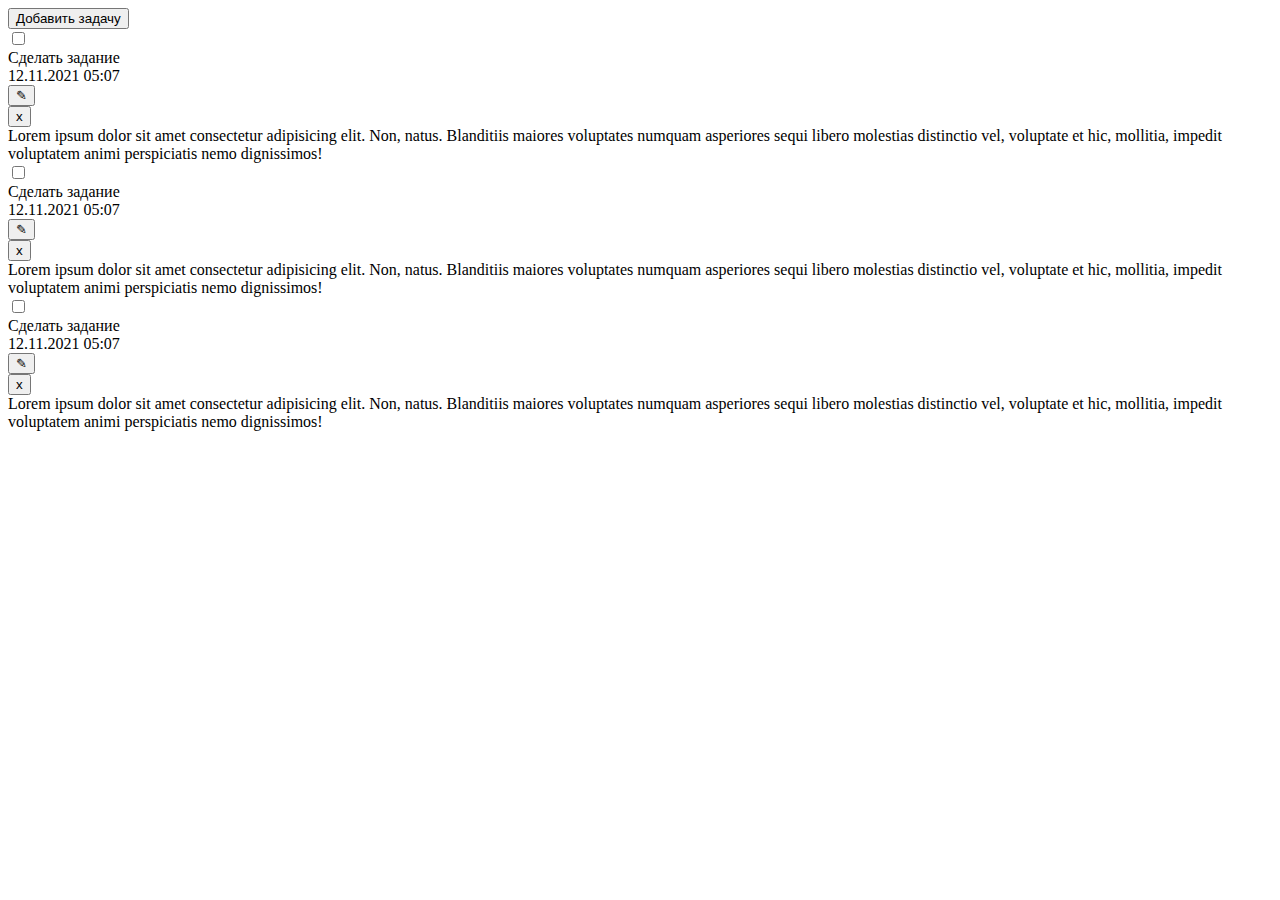
==== src/index.html @ 44e20db4 "html and css ready on 80%" ====
<!DOCTYPE html>
<html lang="en">

<head>
  <meta charset="UTF-8">
  <meta http-equiv="X-UA-Compatible" content="IE=edge">
  <meta name="viewport" content="width=device-width, initial-scale=1.0">
  <title>Document</title>
</head>

<body>
  <div class="wrapper">
    <header class="header">
      <div class="header-button">
        <button class="header-button_button button">
          Добавить задачу
        </button>
      </div>
    </header>
    <main>
      <div class="tasks-board">
        <div class="task">
          <div class="task__basic-information">
            <label class="task__label-for-checkbox">
              <input type="checkbox" name="form-checkbox" class="task__form-checkbox">
              <span></span>
            </label>
            <div class="task__name">Сделать задание</div>
            <div class="task__task-create-date">12.11.2021 05:07</div>
            <div class="task__edit-task-button-container task-button">
              <button class="task-button__button">✎</button>
            </div>
            <div class="task__edit-task-button-container task-button">
              <button class="task-button__button">x</button>
            </div>
          </div>
          <div class="task__description"><span class="task__description-text">Lorem ipsum dolor sit amet consectetur
              adipisicing elit. Non, natus. Blanditiis maiores voluptates numquam asperiores sequi libero molestias
              distinctio vel, voluptate et hic, mollitia, impedit voluptatem animi perspiciatis nemo dignissimos!</span>
          </div>
        </div>
        <div class="task">
          <div class="task__basic-information">
            <label class="task__label-for-checkbox">
              <input type="checkbox" name="form-checkbox" class="task__form-checkbox">
              <span></span>
            </label>
            <div class="task__name">Сделать задание</div>
            <div class="task__task-create-date">12.11.2021 05:07</div>
            <div class="task__edit-task-button-container task-button">
              <button class="task-button__button">✎</button>
            </div>
            <div class="task__edit-task-button-container task-button">
              <button class="task-button__button">x</button>
            </div>
          </div>
          <div class="task__description"><span class="task__description-text">Lorem ipsum dolor sit amet consectetur
              adipisicing elit. Non, natus. Blanditiis maiores voluptates numquam asperiores sequi libero molestias
              distinctio vel, voluptate et hic, mollitia, impedit voluptatem animi perspiciatis nemo dignissimos!</span>
          </div>
        </div>
        <div class="task">
          <div class="task__basic-information">
            <label class="task__label-for-checkbox">
              <input type="checkbox" name="form-checkbox" class="task__form-checkbox">
              <span></span>
            </label>
            <div class="task__name">Сделать задание</div>
            <div class="task__task-create-date">12.11.2021 05:07</div>
            <div class="task__edit-task-button-container task-button">
              <button class="task-button__button">✎</button>
            </div>
            <div class="task__edit-task-button-container task-button">
              <button class="task-button__button">x</button>
            </div>
          </div>
          <div class="task__description"><span class="task__description-text">Lorem ipsum dolor sit amet consectetur
              adipisicing elit. Non, natus. Blanditiis maiores voluptates numquam asperiores sequi libero molestias
              distinctio vel, voluptate et hic, mollitia, impedit voluptatem animi perspiciatis nemo dignissimos!</span>
          </div>
        </div>

      </div>
    </main>
  </div>
</body>

<!-- <form action="" class="form">
  <label><div>Краткое описание</div><input type="text" name="name" style=""></label>
  <label><div>Подробное описание</div><textarea name="description" id="" cols="30" rows="10"></textarea></label>
  <div><button>Отправить</button></div>
</form> -->

</html>
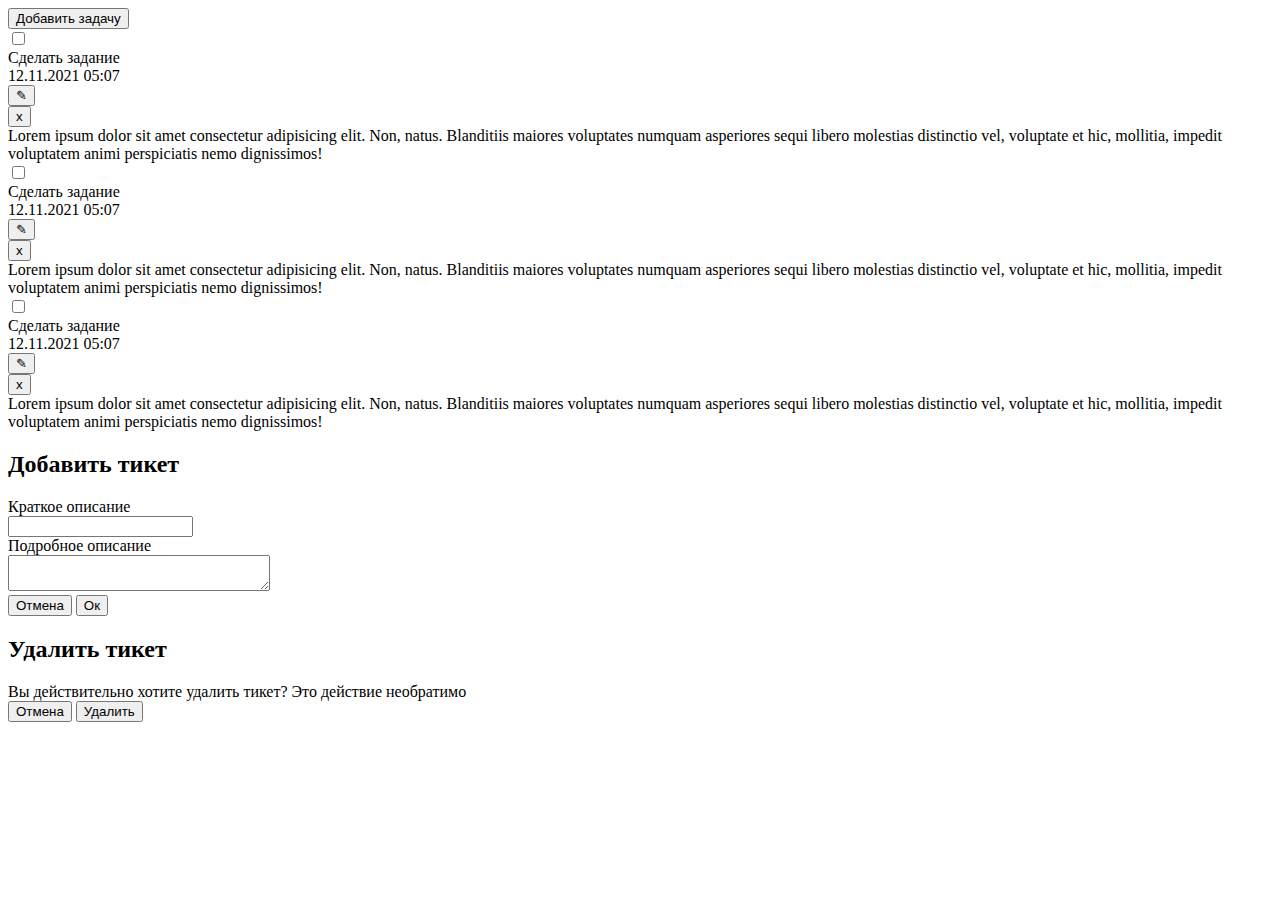
==== commit 1538153f: "Added create, edit and delete task form. Html and css complited" ====
--- a/src/index.html
+++ b/src/index.html
@@ -83,12 +83,37 @@
       </div>
     </main>
   </div>
+  <div class="background-for-form-task-editor form-task-editor_visible">
+    <div class="container-for-form-task-editor">
+      <form action="work-with-task" class="form">
+        <h2 class="work-with-task__header">Добавить тикет</h2>
+        <label>
+          <div class="work-with-task__input-header">Краткое описание</div>
+          <input type="text" name="name" class="work-with-task__input-task-name">
+        </label>
+        <label>
+          <div class="work-with-task__input-header">Подробное описание</div>
+          <textarea name="description" cols="30" class="work-with-task__input-task-description"></textarea>
+        </label>
+        <div class="work-with-task__buttons-wrapper">
+          <button type="button" class="work-with-task__button work-with-task__close-button">Отмена</button>
+          <button background-for-form-task-editor class="work-with-task__button work-with-task__submit-button">Ок</button>
+        </div>
+      </form>
+    </div>
+  </div>
+  <div class="background-for-form-task-editor form-task-deletion_visible">
+    <div class="container-for-form-task-editor">
+        <h2 class="work-with-task__header">Удалить тикет</h2>
+        <span>Вы действительно хотите удалить тикет? Это действие необратимо</span>
+        <div class="work-with-task__buttons-wrapper">
+          <button type="button" class="work-with-task__button work-with-task__close-button">Отмена</button>
+          <button type="submit" class="work-with-task__button work-with-task__submit-button">Удалить</button>
+        </div>
+    </div>
+  </div>
 </body>
 
-<!-- <form action="" class="form">
-  <label><div>Краткое описание</div><input type="text" name="name" style=""></label>
-  <label><div>Подробное описание</div><textarea name="description" id="" cols="30" rows="10"></textarea></label>
-  <div><button>Отправить</button></div>
-</form> -->
+
 
 </html>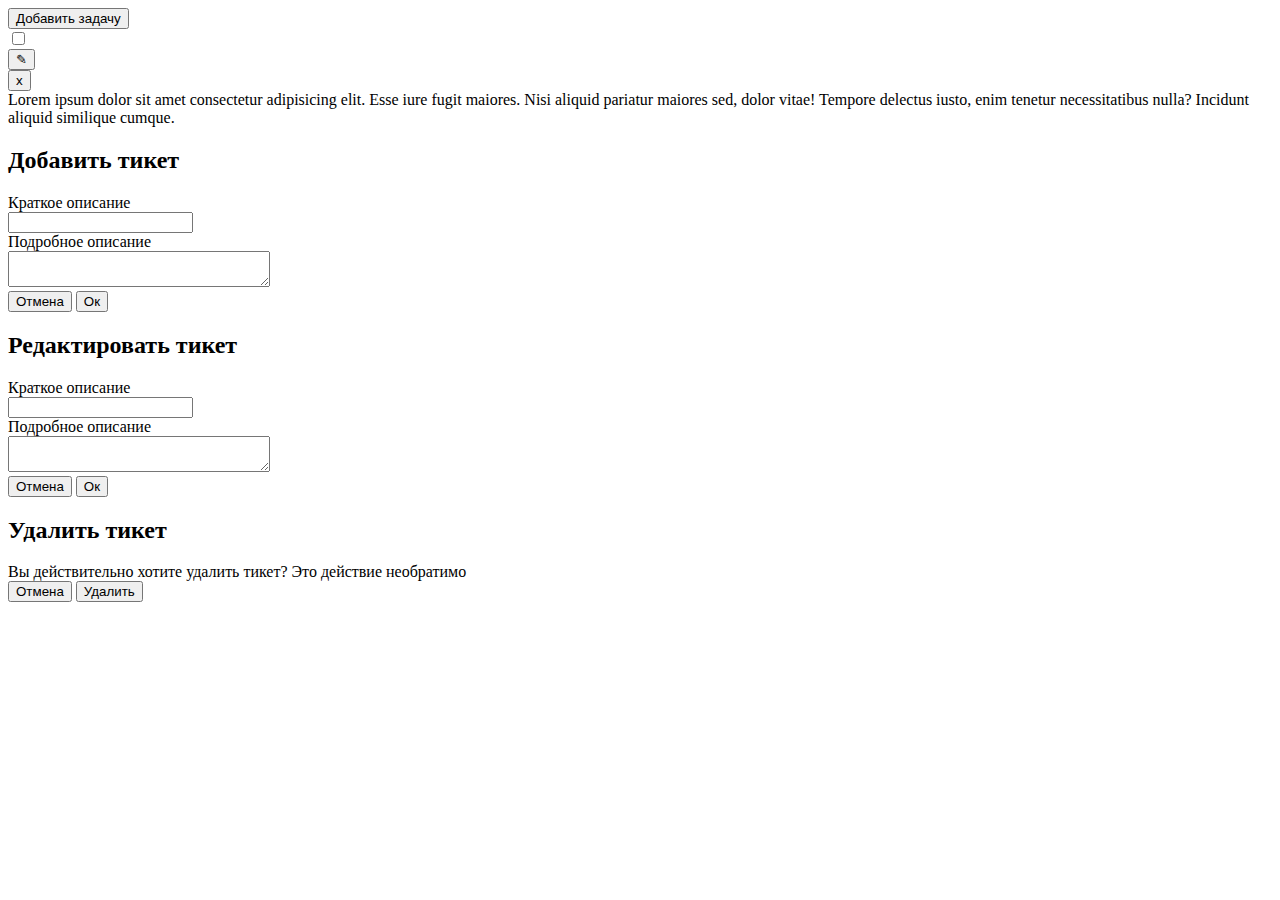
==== commit 85ffa1d7: "homework complite all functional is work" ====
--- a/src/index.html
+++ b/src/index.html
@@ -19,91 +19,69 @@
     </header>
     <main>
       <div class="tasks-board">
-        <div class="task">
+
+        <div class="task form-task_invisible">
           <div class="task__basic-information">
             <label class="task__label-for-checkbox">
               <input type="checkbox" name="form-checkbox" class="task__form-checkbox">
               <span></span>
             </label>
-            <div class="task__name">Сделать задание</div>
-            <div class="task__task-create-date">12.11.2021 05:07</div>
+            <div class="task__name"></div>
+            <div class="task__task-create-date"></div>
             <div class="task__edit-task-button-container task-button">
-              <button class="task-button__button">✎</button>
+              <button class="task-button__button task-button__button-edit">✎</button>
             </div>
             <div class="task__edit-task-button-container task-button">
-              <button class="task-button__button">x</button>
+              <button class="task-button__button task-button__button-delete">x</button>
             </div>
           </div>
-          <div class="task__description"><span class="task__description-text">Lorem ipsum dolor sit amet consectetur
-              adipisicing elit. Non, natus. Blanditiis maiores voluptates numquam asperiores sequi libero molestias
-              distinctio vel, voluptate et hic, mollitia, impedit voluptatem animi perspiciatis nemo dignissimos!</span>
-          </div>
-        </div>
-        <div class="task">
-          <div class="task__basic-information">
-            <label class="task__label-for-checkbox">
-              <input type="checkbox" name="form-checkbox" class="task__form-checkbox">
-              <span></span>
-            </label>
-            <div class="task__name">Сделать задание</div>
-            <div class="task__task-create-date">12.11.2021 05:07</div>
-            <div class="task__edit-task-button-container task-button">
-              <button class="task-button__button">✎</button>
-            </div>
-            <div class="task__edit-task-button-container task-button">
-              <button class="task-button__button">x</button>
-            </div>
-          </div>
-          <div class="task__description"><span class="task__description-text">Lorem ipsum dolor sit amet consectetur
-              adipisicing elit. Non, natus. Blanditiis maiores voluptates numquam asperiores sequi libero molestias
-              distinctio vel, voluptate et hic, mollitia, impedit voluptatem animi perspiciatis nemo dignissimos!</span>
-          </div>
-        </div>
-        <div class="task">
-          <div class="task__basic-information">
-            <label class="task__label-for-checkbox">
-              <input type="checkbox" name="form-checkbox" class="task__form-checkbox">
-              <span></span>
-            </label>
-            <div class="task__name">Сделать задание</div>
-            <div class="task__task-create-date">12.11.2021 05:07</div>
-            <div class="task__edit-task-button-container task-button">
-              <button class="task-button__button">✎</button>
-            </div>
-            <div class="task__edit-task-button-container task-button">
-              <button class="task-button__button">x</button>
-            </div>
-          </div>
-          <div class="task__description"><span class="task__description-text">Lorem ipsum dolor sit amet consectetur
-              adipisicing elit. Non, natus. Blanditiis maiores voluptates numquam asperiores sequi libero molestias
-              distinctio vel, voluptate et hic, mollitia, impedit voluptatem animi perspiciatis nemo dignissimos!</span>
+          <div class="task__description task__description_invisible"><span class="task__description-text">Lorem ipsum dolor sit amet consectetur adipisicing elit. Esse iure fugit maiores. Nisi aliquid pariatur maiores sed, dolor vitae! Tempore delectus iusto, enim tenetur necessitatibus nulla? Incidunt aliquid similique cumque.</span>
           </div>
         </div>
 
       </div>
     </main>
   </div>
-  <div class="background-for-form-task-editor form-task-editor_visible">
-    <div class="container-for-form-task-editor">
+  <div class="background-for-form-task form-task-creator form-task_invisible">
+    <div class="container-for-form-task">
       <form action="work-with-task" class="form">
         <h2 class="work-with-task__header">Добавить тикет</h2>
         <label>
           <div class="work-with-task__input-header">Краткое описание</div>
-          <input type="text" name="name" class="work-with-task__input-task-name">
+          <input type="text" name="name" required class="work-with-task__input-task-name">
         </label>
         <label>
           <div class="work-with-task__input-header">Подробное описание</div>
-          <textarea name="description" cols="30" class="work-with-task__input-task-description"></textarea>
+          <textarea name="description" cols="30" required class="work-with-task__input-task-description"></textarea>
         </label>
         <div class="work-with-task__buttons-wrapper">
           <button type="button" class="work-with-task__button work-with-task__close-button">Отмена</button>
-          <button background-for-form-task-editor class="work-with-task__button work-with-task__submit-button">Ок</button>
+          <button class="work-with-task__button work-with-task__submit-button">Ок</button>
         </div>
       </form>
     </div>
   </div>
-  <div class="background-for-form-task-editor form-task-deletion_visible">
-    <div class="container-for-form-task-editor">
+  <div class="background-for-form-task form-task-editor form-task_invisible">
+    <div class="container-for-form-task">
+      <form action="work-with-task" class="form">
+        <h2 class="work-with-task__header">Редактировать тикет</h2>
+        <label>
+          <div class="work-with-task__input-header">Краткое описание</div>
+          <input type="text" name="name" required class="work-with-task__input-task-name">
+        </label>
+        <label>
+          <div class="work-with-task__input-header">Подробное описание</div>
+          <textarea name="description" cols="30" required class="work-with-task__input-task-description"></textarea>
+        </label>
+        <div class="work-with-task__buttons-wrapper">
+          <button type="button" class="work-with-task__button work-with-task__close-button">Отмена</button>
+          <button class="work-with-task__button work-with-task__submit-button">Ок</button>
+        </div>
+      </form>
+    </div>
+  </div>
+  <div class="background-for-form-task form-task-deleter form-task_invisible">
+    <div class="container-for-form-task">
         <h2 class="work-with-task__header">Удалить тикет</h2>
         <span>Вы действительно хотите удалить тикет? Это действие необратимо</span>
         <div class="work-with-task__buttons-wrapper">
